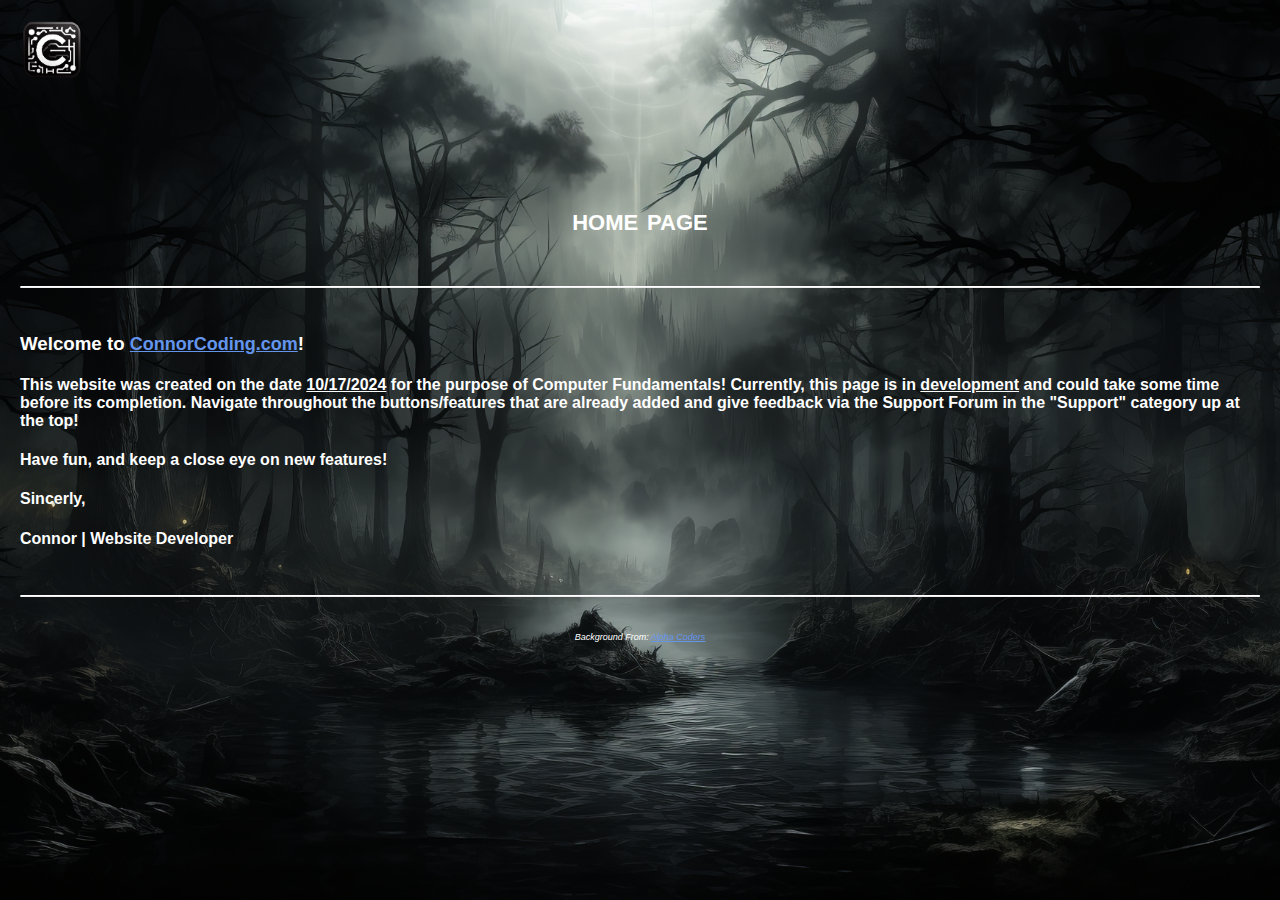
==== index.html @ 03d98ddc "Version 1.0" ====
<!DOCTYPE html>
<html>
  <title>Home | ConnorCoding</title>
  <link rel="icon" href="favicon.ico" type="image/x-icon">
  <!-- Support Dropdown Button -->
  <head>
    <meta charset="utf-8">
  <!-- Navigation button -->
  <span onclick="openNav()" style="cursor: pointer;">
    <img src="icon.png" alt="Menu" style="width: 100px; height: 100px;"> <!-- Adjust size as needed -->
  </span>

  <div id="mySidenav" class="sidenav">
    <a href="javascript:void(0)" class="closebtn" onclick="closeNav()">&times;</a>
    <a href="index.html">home</a>
    <a href="code_page.html">website details</a>
    <a href="https://forms.gle/StTRXDUumfehV6rG6" target="_blank" rel="noopener noreferrer">support forum</a>
  </div>

  <script>
    function openNav() {
        document.getElementById("mySidenav").style.width = "250px";
    }
    
    function closeNav() {
        document.getElementById("mySidenav").style.width = "0";
    }
  </script>
  
  <!-- Main Website Content -->
  <div id="main">
      <p><br><br></p>
      <link rel="stylesheet" href="style.css">
      <h1>home page</h1>
  </head>
    <body>
      <br><hr class="solid"><br>
      <h3>Welcome to <link><a href="">ConnorCoding.com</a></link>!</h3>
      <h4>This website was created on the date <u>10/17/2024</u> for the purpose of Computer Fundamentals! Currently, this page is in <u>development</u> and could take some time before its completion. Navigate throughout the buttons/features that are already added and give feedback via the Support Forum in the "Support" category up at the top!</h4>
      <h4>Have fun, and keep a close eye on new features!</h4>
      <h4>Sincerly,</h4>
      <h4>Connor | Website Developer</h4>
      <br><hr class="solid"><br>
    </body>
    <footer>
      <p>Background From: <a href="https://wall.alphacoders.com/big.php?i=1337139">Alpha Coders</a></p>
    </footer>
  </div>
</html>
---- style.css ----
/*-------- 'body' Formatting Settings --------*/
body {
  background-image: url('background.png');
  background-size: cover; 
  background-repeat: no-repeat; 
  background-position: center; 
  background-attachment: fixed; 
}

/*-------- 'h1' Formatting Settings --------*/
h1 {
  font-family: sans-serif;
  font-variant: small-caps;
  text-align: center;
  color: white;
}


/*-------- 'h3' and 'h4' Formatting Settings --------*/
h3,h4 {
  font-family: sans-serif;
  text-decoration: none;
  text-align: left;
  color: white;
}

h3 a {
  color: cornflowerblue;
  text-decoration: underline;
  text-decoration-color: cornflowerblue;
  }

/*-------- 'a' Formatting Settings --------*/
a {
  color: transparent;
  text-decoration: none;
}

/*-------- Rounded Divider Settings --------*/
hr.solid {
  border-top: 1px solid white;
  border-radius: 5px;
}

/*-------- Footer Settings --------*/
footer, footer a {
  text-align: center;
  font-style: oblique;
  font-family: sans-serif;
  font-size: xx-small;
  color: white;
}

footer a {
  color: cornflowerblue;
  text-decoration: underline;
  text-decoration-color: cornflowerblue;
}

/* ---- Navigation Menu ---- */
.sidenav {
  height: 100%;
  width: 0; 
  position: fixed;
  z-index: 1;
  top: 0; 
  left: 0;
  background-color: rgba(0, 0, 0, 0.6);
  overflow-x: hidden; 
  padding-top: 60px; 
  transition: 0.5s;
}

/* ---- Navigation Links ---- */
.sidenav a {
  padding: 8px 8px 8px 32px;
  text-decoration: none;
  font-size: 25px;
  font-family: sans-serif;
  font-variant: small-caps;
  color: white;
  display: block;
  transition: 0.3s;
}

/* ---- Hover Settings ---- */
.sidenav a:hover {
  color: black;
  background-color: white;
  font-weight: bold;
  text-decoration: underline;
}

.sidenav .closebtn {
  position: absolute;
  top: 0;
  right: 25px;
  font-size: 36px;
  margin-left: 50px;
}

#main {
  transition: margin-left .5s;
  padding: 20px;
}

@media screen and (max-height: 450px) {
  .sidenav {padding-top: 15px;}
  .sidenav a {font-size: 18px;}
}

span {
  font-family: sans-serif;
  font-variant: small-caps;
  color: white;
  font-weight: bold;
  font-size: xx-large;
}

body, html {
  height: 100%;
  margin: 0; /* Remove default margin */
}

.sidenav img {
  display: block; /* Ensures it behaves like a block element */
  margin: 0 auto; /* Centers the image */
}

h3 a {
  text-align: center;
  font-family: sans-serif;
  font-size: large;
  color: cornflowerblue;
}
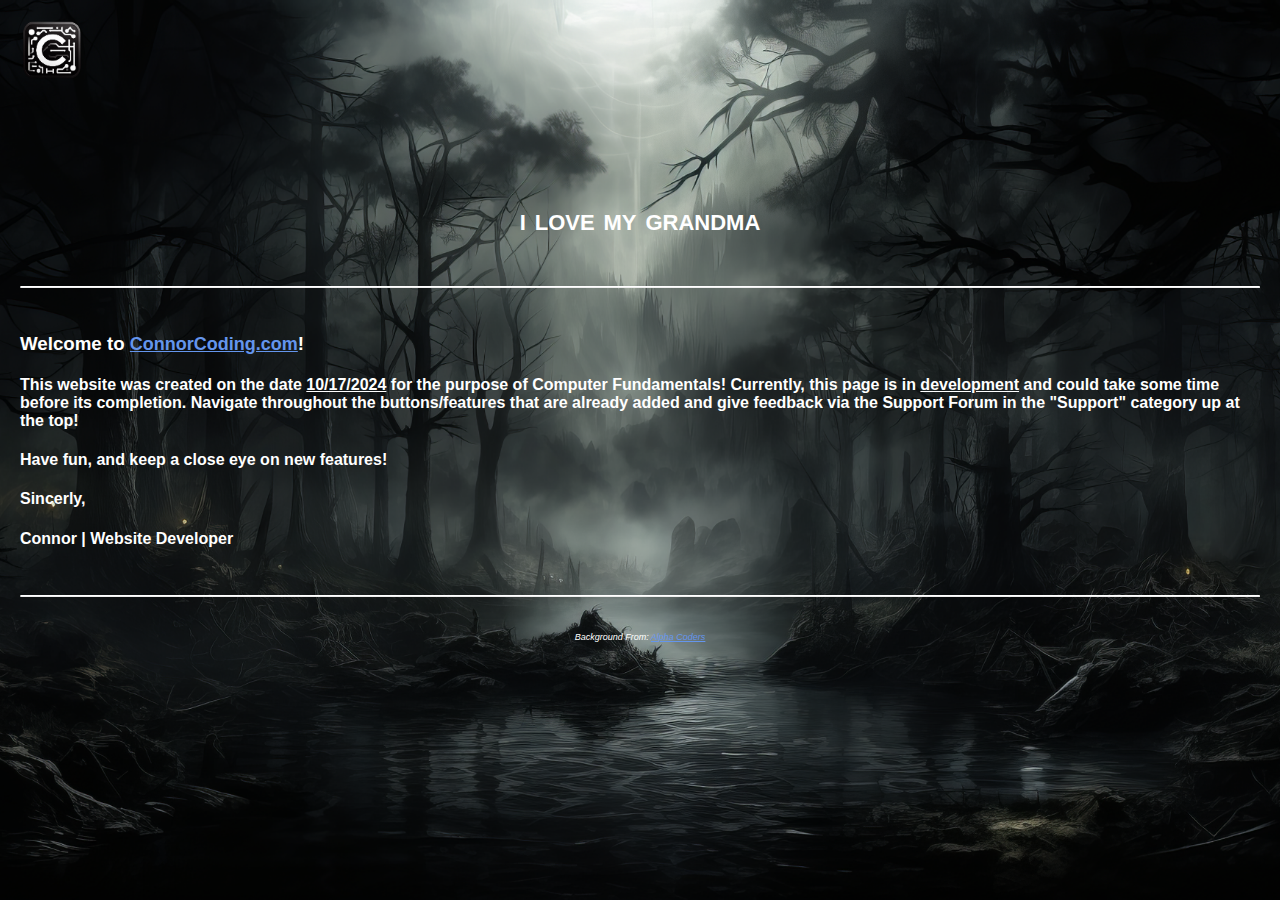
==== commit be14ff99: "BETA" ====
--- a/index.html
+++ b/index.html
@@ -31,7 +31,7 @@
   <div id="main">
       <p><br><br></p>
       <link rel="stylesheet" href="style.css">
-      <h1>home page</h1>
+      <h1>i love my grandma</h1>
   </head>
     <body>
       <br><hr class="solid"><br>
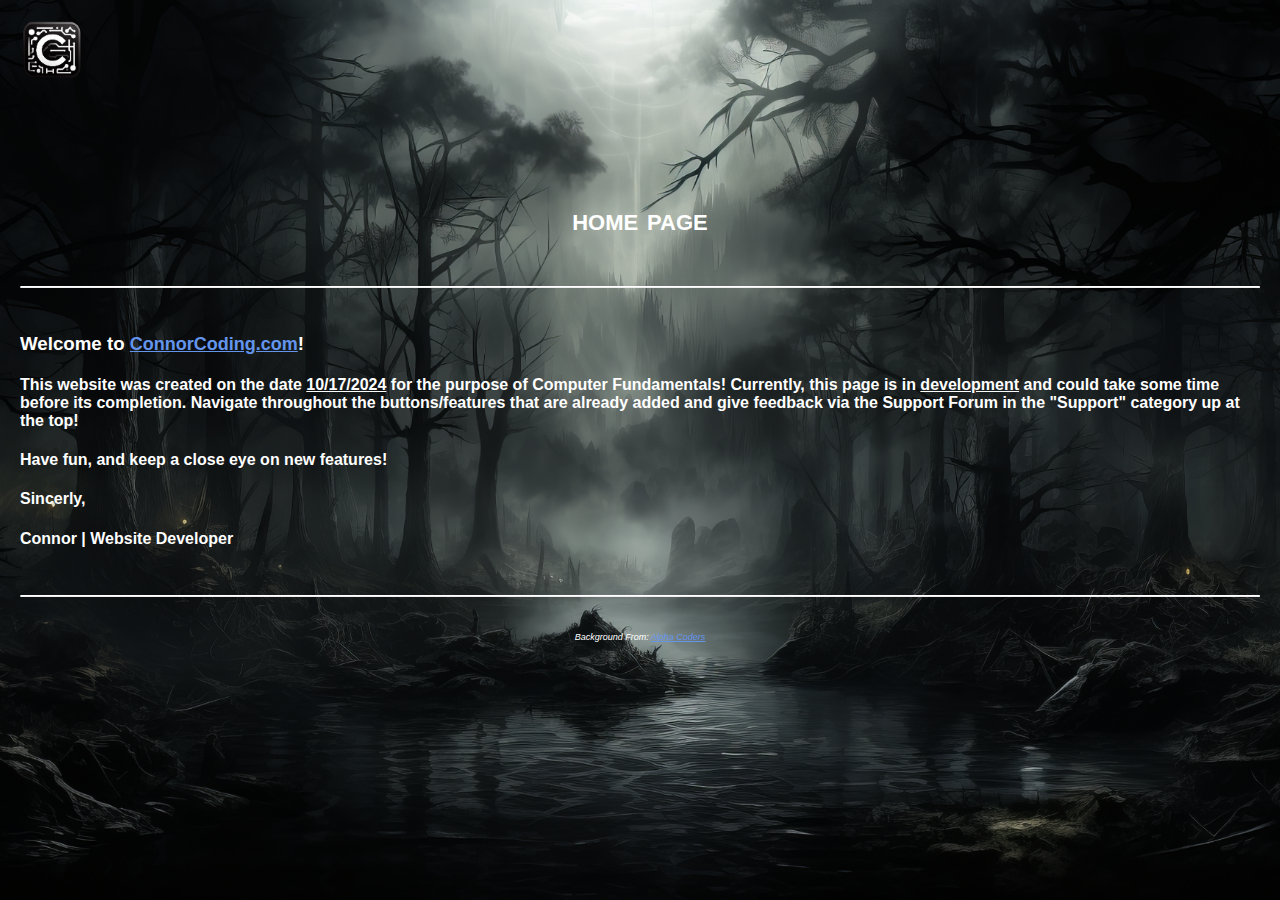
==== commit 9d726249: "Version 1.0" ====
--- a/index.html
+++ b/index.html
@@ -31,7 +31,7 @@
   <div id="main">
       <p><br><br></p>
       <link rel="stylesheet" href="style.css">
-      <h1>i love my grandma</h1>
+      <h1>home page</h1>
   </head>
     <body>
       <br><hr class="solid"><br>
